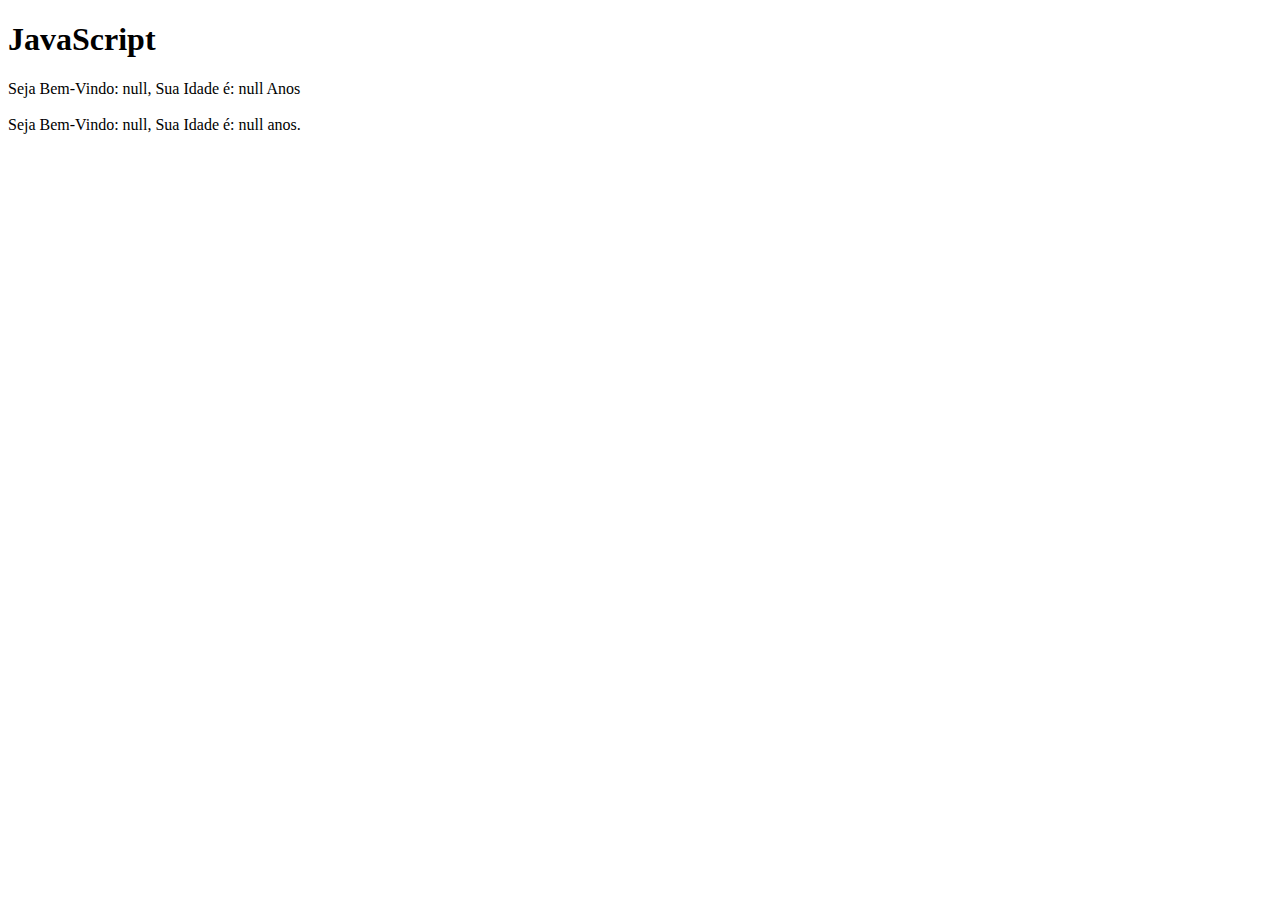
==== 05-02/index.html @ 85d3ab7c "adicionando" ====
<!DOCTYPE html>
<html lang="en">
<head>
    <meta charset="UTF-8">
    <meta name="viewport" content="width=device-width, initial-scale=1.0">
    <title>JavaScript</title>
</head>
<body>
    <h1>JavaScript</h1>


    <script src="script.js"></script>
</body>
</html>
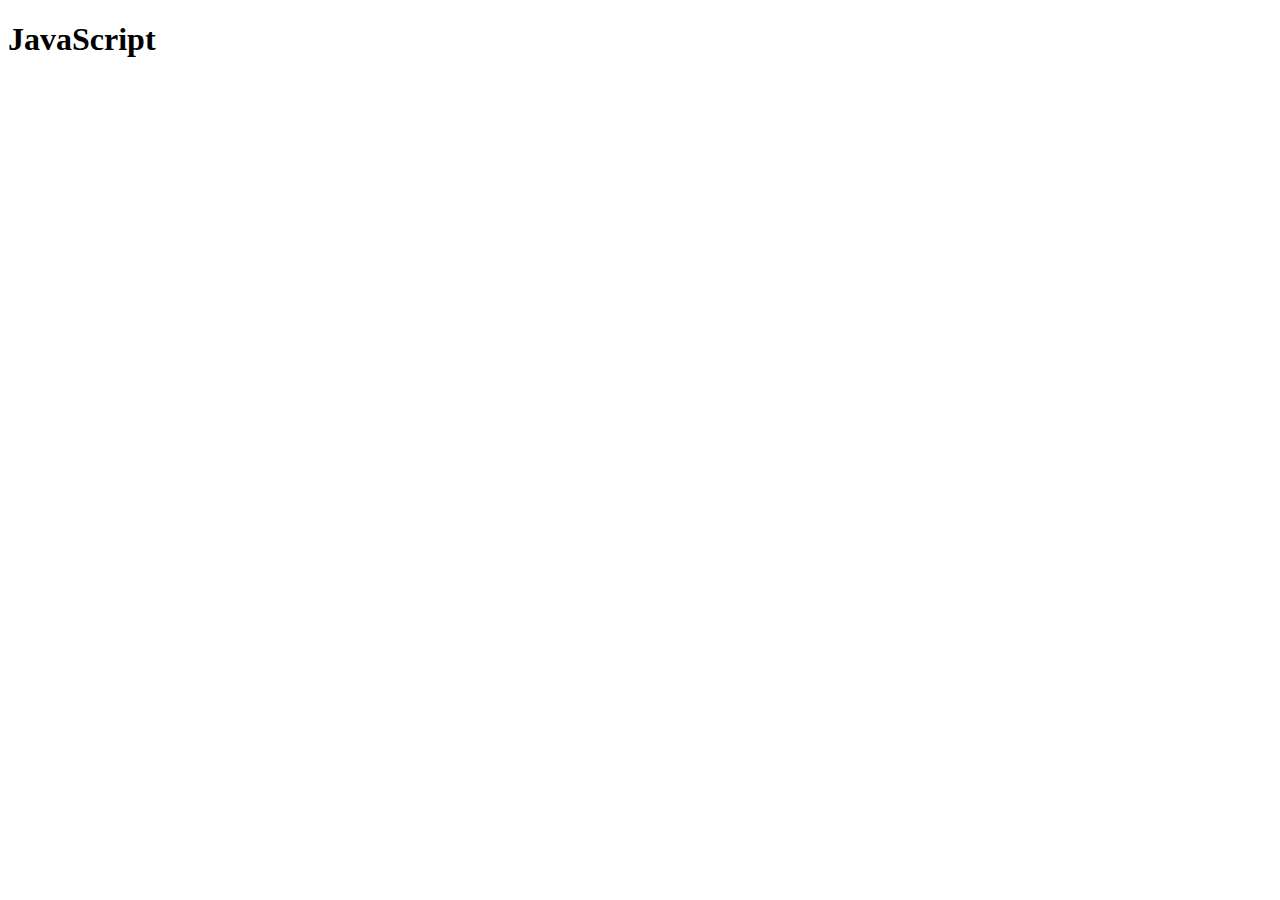
==== commit 1faf5d22: "Script" ====
--- a/05-02/index.html
+++ b/05-02/index.html
@@ -9,6 +9,6 @@
     <h1>JavaScript</h1>
 
 
-    <script src="script.js"></script>
+    <script src="calc.js"></script>
 </body>
 </html>